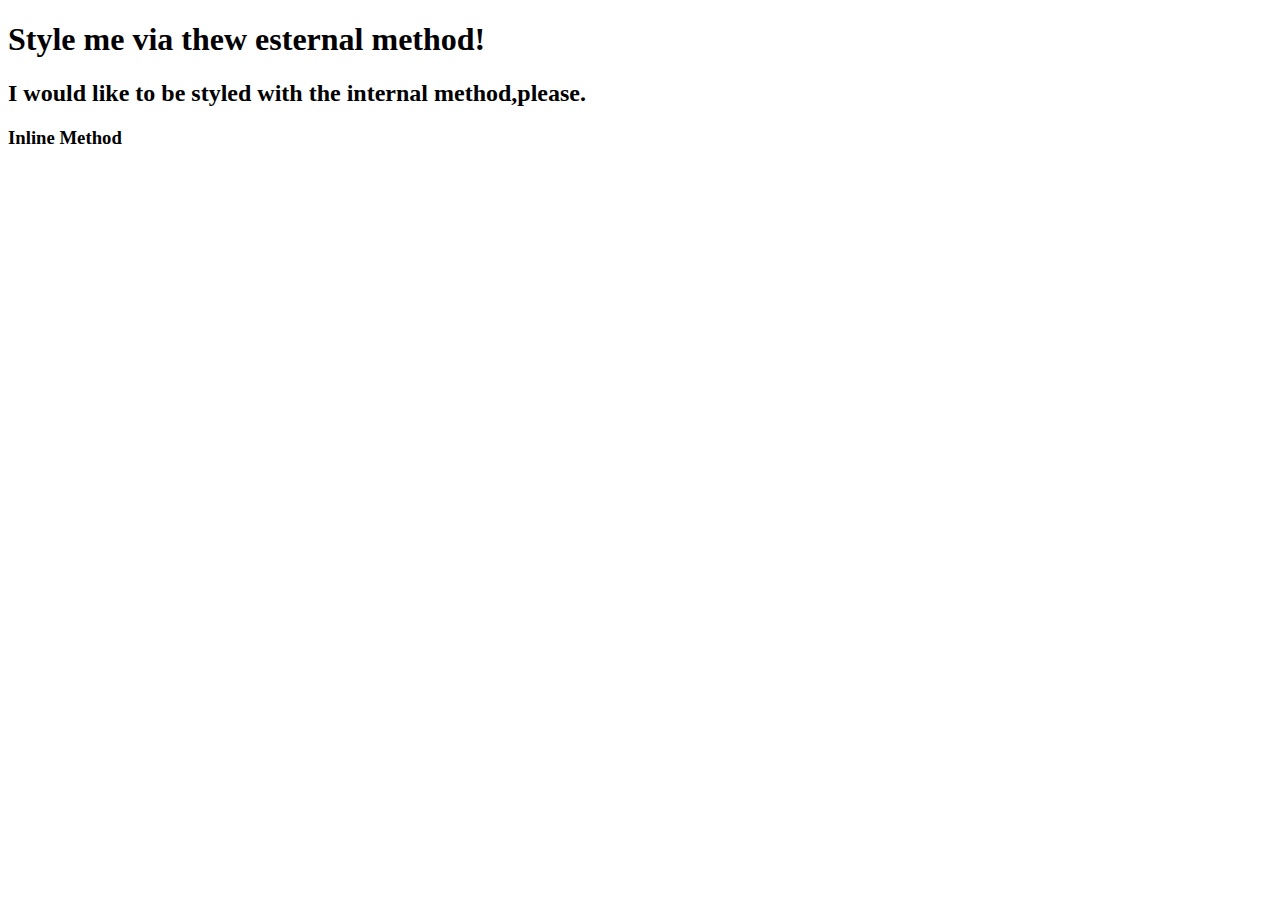
==== CSS_Test.html @ 7f330d0e "CSS_Test" ====
<!DOCTYPE html>
<html lang="en">
<head>
    <meta charset="UTF-8">
    <meta http-equiv="X-UA-Compatible" content="IE=edge">
    <meta name="viewport" content="width=device-width, initial-scale=1.0">
    <title>Document</title>
</head>
<body>
    <h1>Style me via thew esternal method!</h1>
    <h2>I would like to be styled with the internal method,please.</h2>
    <h3>Inline Method</h3>
</body>
</html>
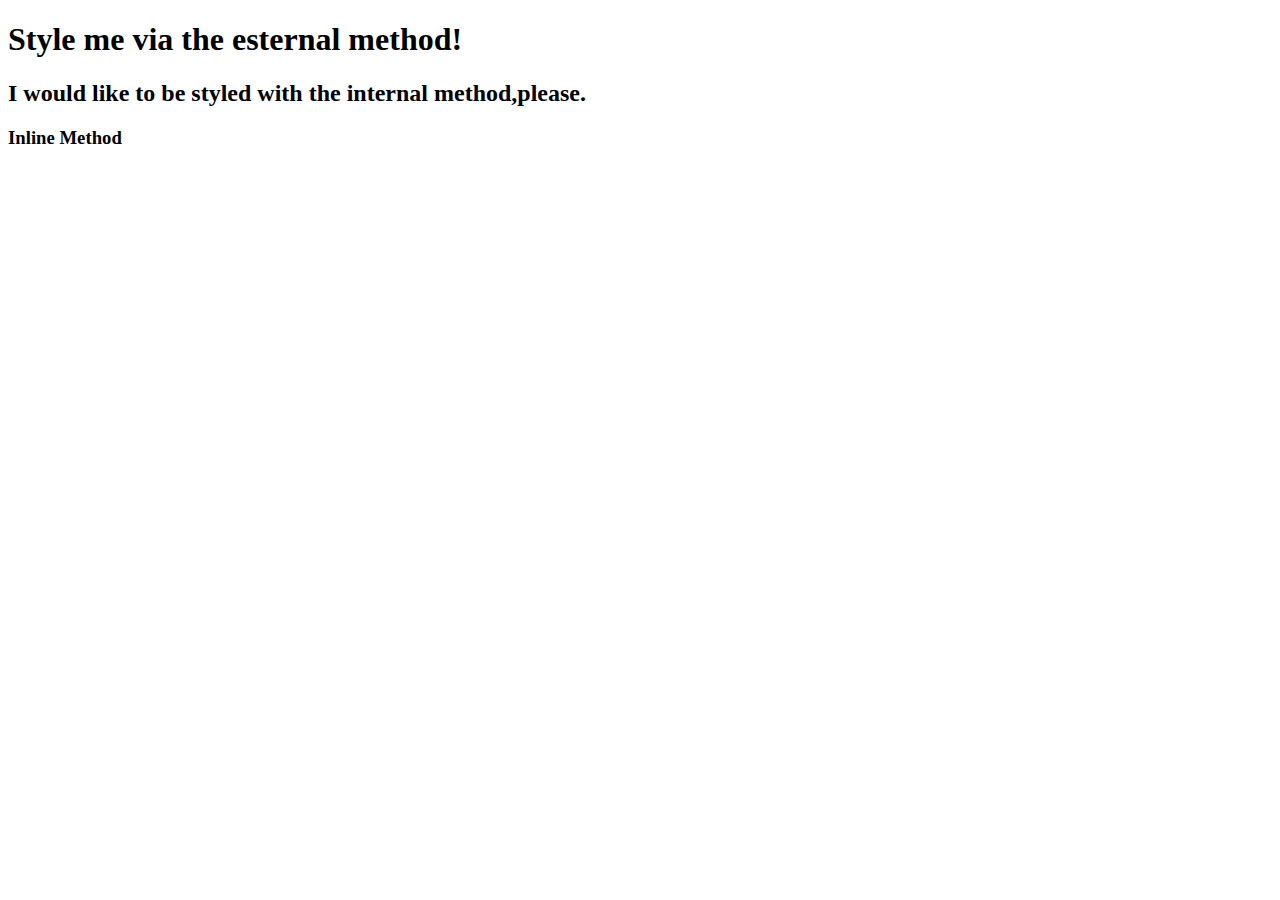
==== commit 1da7817d: "typo fix" ====
--- a/CSS_Test.html
+++ b/CSS_Test.html
@@ -7,7 +7,7 @@
     <title>Document</title>
 </head>
 <body>
-    <h1>Style me via thew esternal method!</h1>
+    <h1>Style me via the esternal method!</h1>
     <h2>I would like to be styled with the internal method,please.</h2>
     <h3>Inline Method</h3>
 </body>
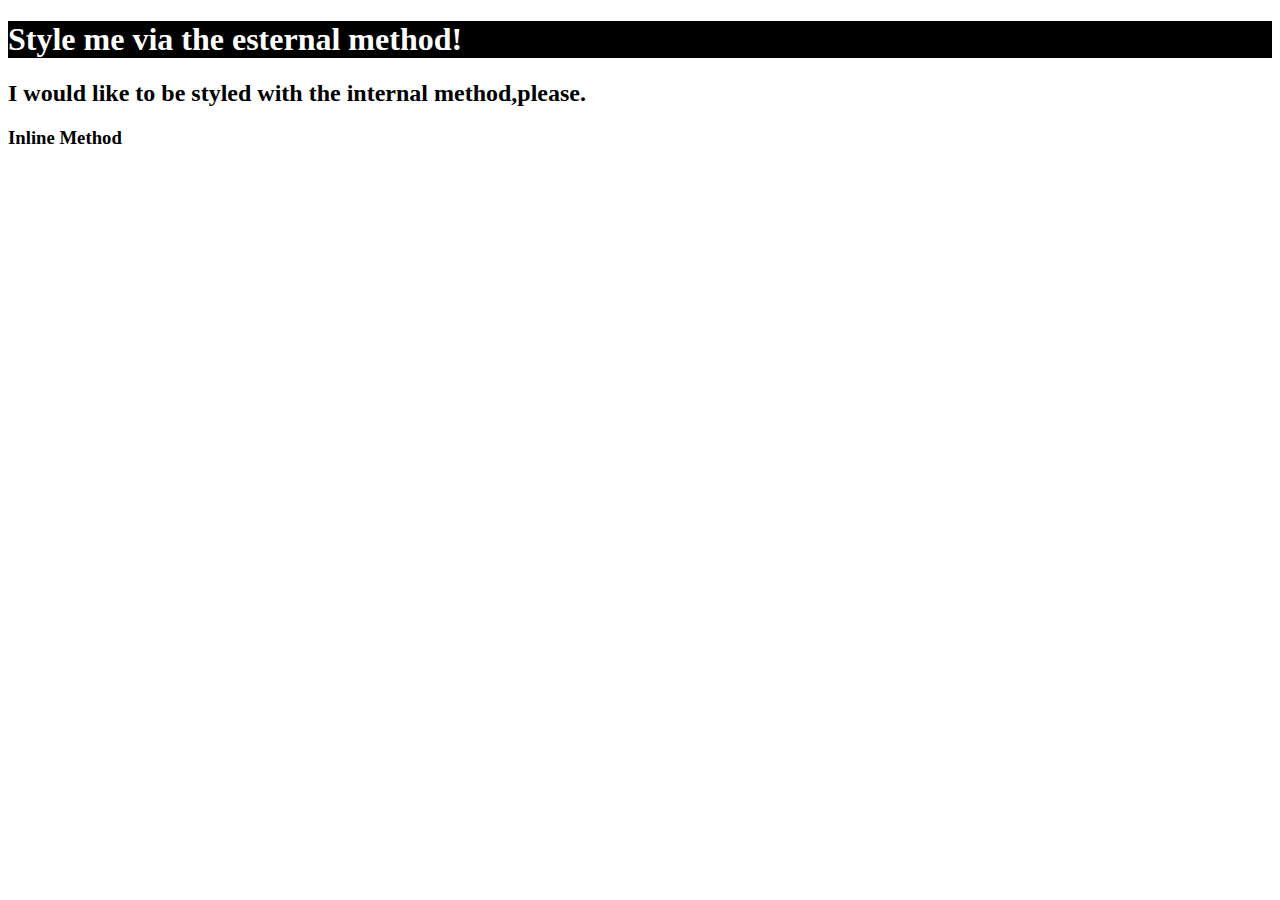
==== commit 713b714c: "troubleshooting" ====
--- a/CSS_Test.html
+++ b/CSS_Test.html
@@ -5,9 +5,12 @@
     <meta http-equiv="X-UA-Compatible" content="IE=edge">
     <meta name="viewport" content="width=device-width, initial-scale=1.0">
     <title>Document</title>
+    <link rel="stylesheet" href="styles.css"
 </head>
 <body>
-    <h1>Style me via the esternal method!</h1>
+    <div>
+        <h1>Style me via the esternal method!</h1>
+    </div>
     <h2>I would like to be styled with the internal method,please.</h2>
     <h3>Inline Method</h3>
 </body>
--- a/styles.css
+++ b/styles.css
@@ -0,0 +1,7 @@
+
+
+div {
+    color:white;
+    background-color: black;
+}
+
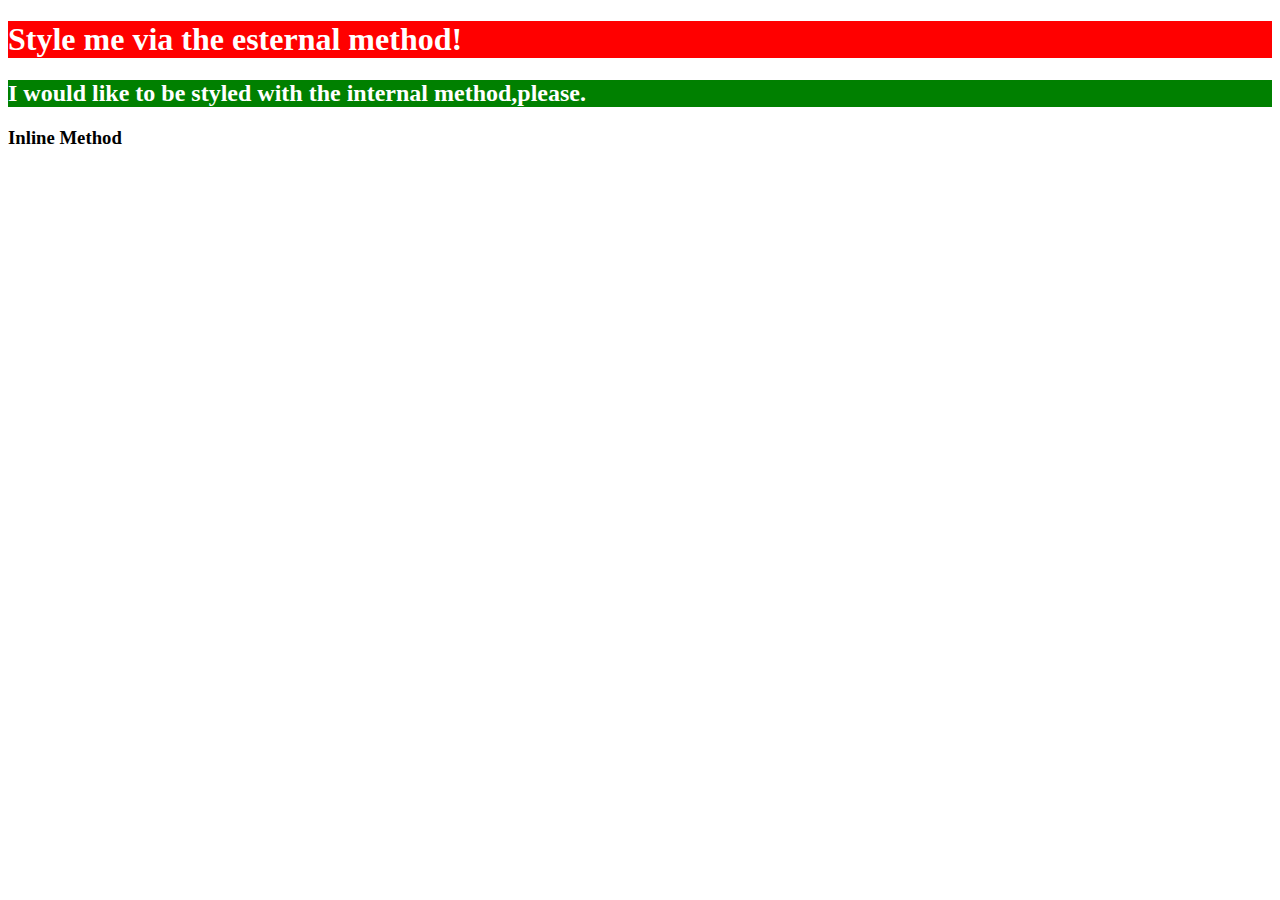
==== commit 777cfda1: "Added external and internal basic css styling" ====
--- a/CSS_Test.html
+++ b/CSS_Test.html
@@ -5,7 +5,14 @@
     <meta http-equiv="X-UA-Compatible" content="IE=edge">
     <meta name="viewport" content="width=device-width, initial-scale=1.0">
     <title>Document</title>
-    <link rel="stylesheet" href="styles.css"
+    <link rel="stylesheet" href="styles.css">
+    <style>
+        h2 {
+            color: white;
+            background-color: green;
+        }
+
+    </style>
 </head>
 <body>
     <div>
--- a/styles.css
+++ b/styles.css
@@ -2,6 +2,6 @@
 
 div {
     color:white;
-    background-color: black;
+    background-color: red;
 }
 
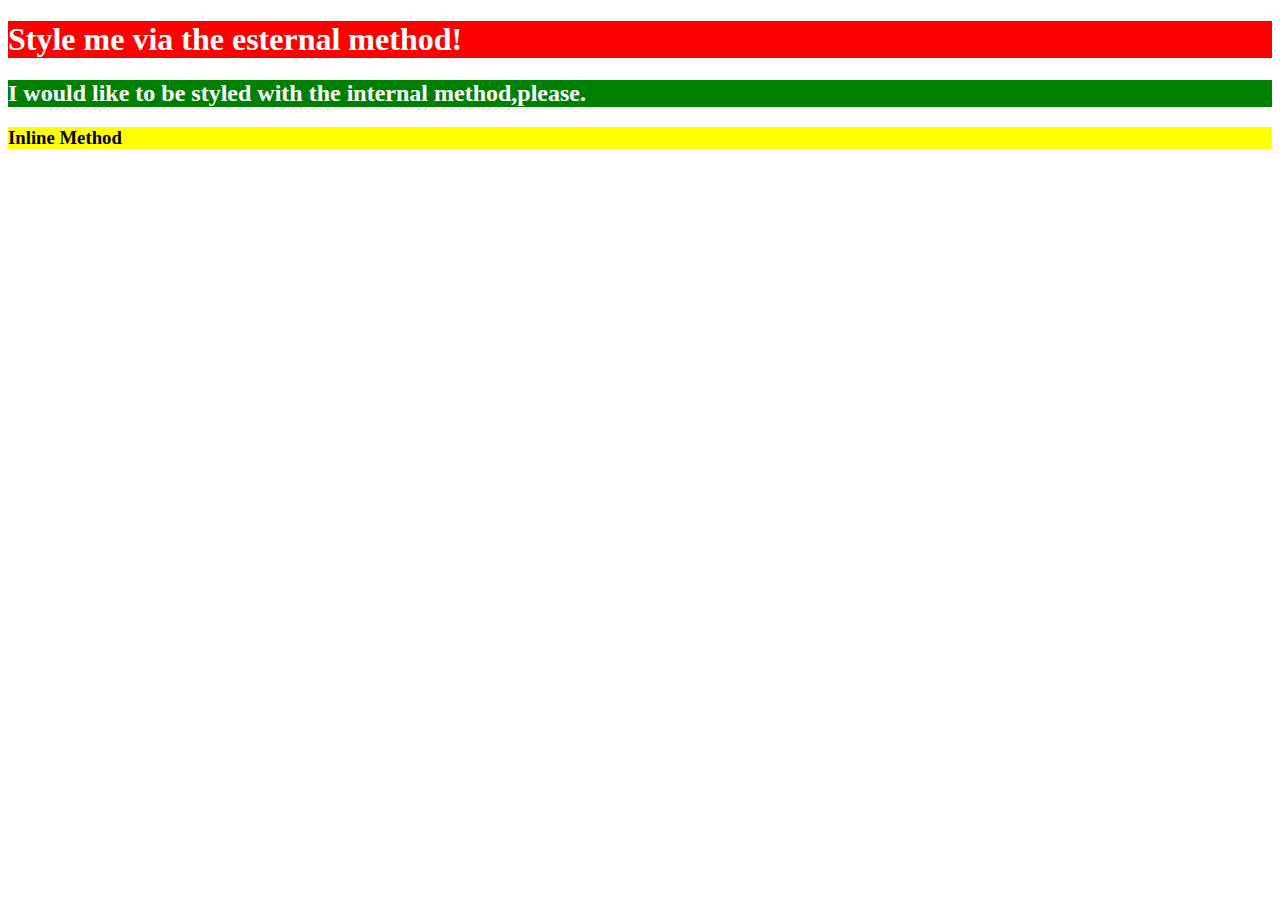
==== commit 1ad283cf: "added inline basic styling" ====
--- a/CSS_Test.html
+++ b/CSS_Test.html
@@ -19,6 +19,6 @@
         <h1>Style me via the esternal method!</h1>
     </div>
     <h2>I would like to be styled with the internal method,please.</h2>
-    <h3>Inline Method</h3>
+    <h3 style="color:black; background-color: yellow;">Inline Method</h3>
 </body>
 </html>